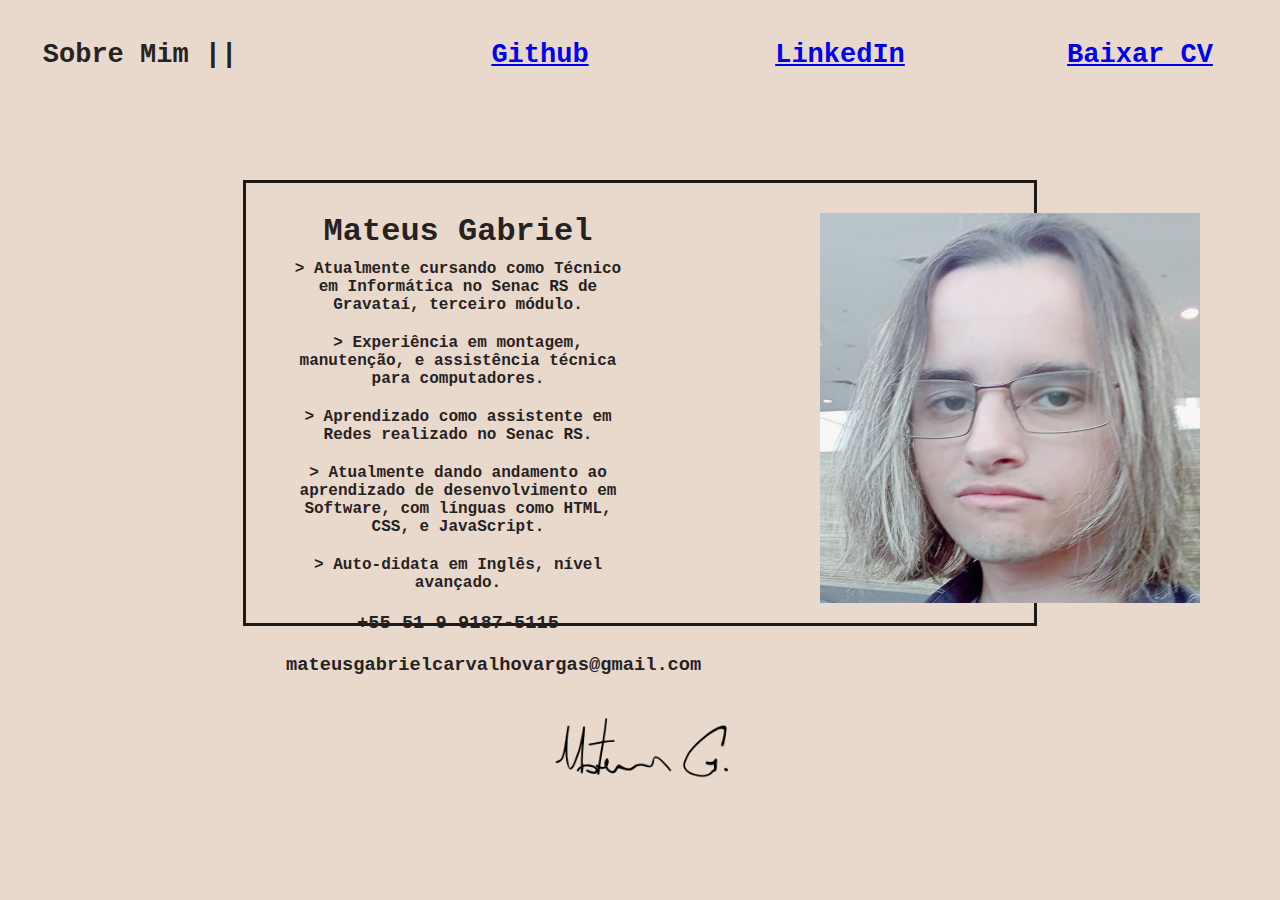
==== index.html @ 1a812ec5 "Adicionado o resto dos arquivos relevantes para o display do site em si." ====
<!DOCTYPE html>
<html lang="pt-br">
<head>
    <meta charset="UTF-8">
    <meta name="viewport" content="width=device-width, initial-scale=1.0">
    <title>Mateus Gabriel</title>
    <link rel="stylesheet" href="style.css">
</head>
<body>
    <div id="navbar">
        <div class="padding1"><h2>Sobre Mim ||</h2></div>
        <div class="padding2"></div>
        <div class="esq"><h2><a class="link" href="https://github.com/mateusgcvargas">Github</a></h2></div>
        <div class="centro"><h2><a class="link" href="https://www.linkedin.com/in/mateus-gabriel-carvalho-vargas-6a6a182a3/">LinkedIn</a></h2></div>
        <div class="dir"><h2><a class="link" href="cv_mateus.pdf" download="curriculo">Baixar CV</a></h2></div>
    </div>
    <div></div>
        <div id="box"> <!--Cria a caixa que contem o nome e a minha descrição, ela é separada ao meio por duas divs dentro de #conteudo -->
        <div id="conteudo">
            <div class="esq2"><h1>Mateus Gabriel</h1>
                <p class="prgf"><strong>> Atualmente cursando como Técnico em Informática no Senac RS de Gravataí, terceiro módulo.</strong></p>
                <p class="prgf"><strong>> Experiência em montagem, manutenção, e assistência técnica para computadores.</strong></p>
                <p class="prgf"><strong>> Aprendizado como assistente em Redes realizado no Senac RS.</strong></p>
                <p class="prgf"><strong>> Atualmente dando andamento ao aprendizado de desenvolvimento em Software, com línguas como HTML, CSS, e JavaScript.</strong></p>
                <p class="prgf"><strong>> Auto-didata em Inglês, nível avançado.</strong></p>
                <h3><p class="prgf">+55 51 9 9187-5115</p></h3>
                <h3><p class="prgf">mateusgabrielcarvalhovargas@gmail.com</p></h3> <!--Na div da direita, a foto é inserida, e editada no CSS-->
            </div>
            <!--Não esquecer de adicionar as logos do whatsapp e gmail ao lado das informações de contato-->
            <div class="dir2">
                <img class="foto" src="20240918_162316.jpg" alt="foto-mateus"></div>
            </div>
        </div>
    </div>
    <div id="assinatura">
        <img class="ass" src="signature.png" alt="assinatura">
    </div>

    
</body>
<script src="script.js"></script>
</html>
---- style.css ----
*{
    margin: 0;
}

body{
    background-color: rgb(233, 217, 204);
    font-family: 'Courier New', Courier, monospace;
}

#navbar{
    display: flex;
    text-align: center;
    margin: auto;
    padding: 40px;
    font-size:large;
}

.padding1{
    width: 25%;
    height: 100px;
    color: rgb(39, 34, 34);
}

.padding2{
    width: 25%;
    height: 100px;
    color: rgb(39, 34, 34);
}

.esq{
    width: 25%;
    height: 100px;
    color: rgb(39, 34, 34);
}

.centro{
    width: 50%;
    height: 100px;
    color: rgb(39, 34, 34);
}

.dir{
    width: 25%;
    height: 100px;
    color: rgb(39, 34, 34);
}

.link{
    width: 50%;
}

#box{
    margin: auto;
    width: 60%;
    height: 420px;
    border: 3px solid rgb(29, 26, 24);
    padding: 10px;

}

#conteudo{
    text-align: center;
    padding: 20px;
    display: flex;

}

.esq2{
    width: 50%;
    height: 100px;
    color: rgb(39, 34, 34);

}

.dir2{
    width: 50%;
    height: 100px;
    color: rgb(39, 34, 34);

}

.prgf{
    padding: 10px;
}

.foto{
    margin-left: 180px;
    margin-bottom: 80px;
    width:380px;
    height:390px
}

#assinatura{
    text-align: center;
    margin: auto;
    padding: 80px;
}

.ass{
    text-align: center;
    width: 350px;
}
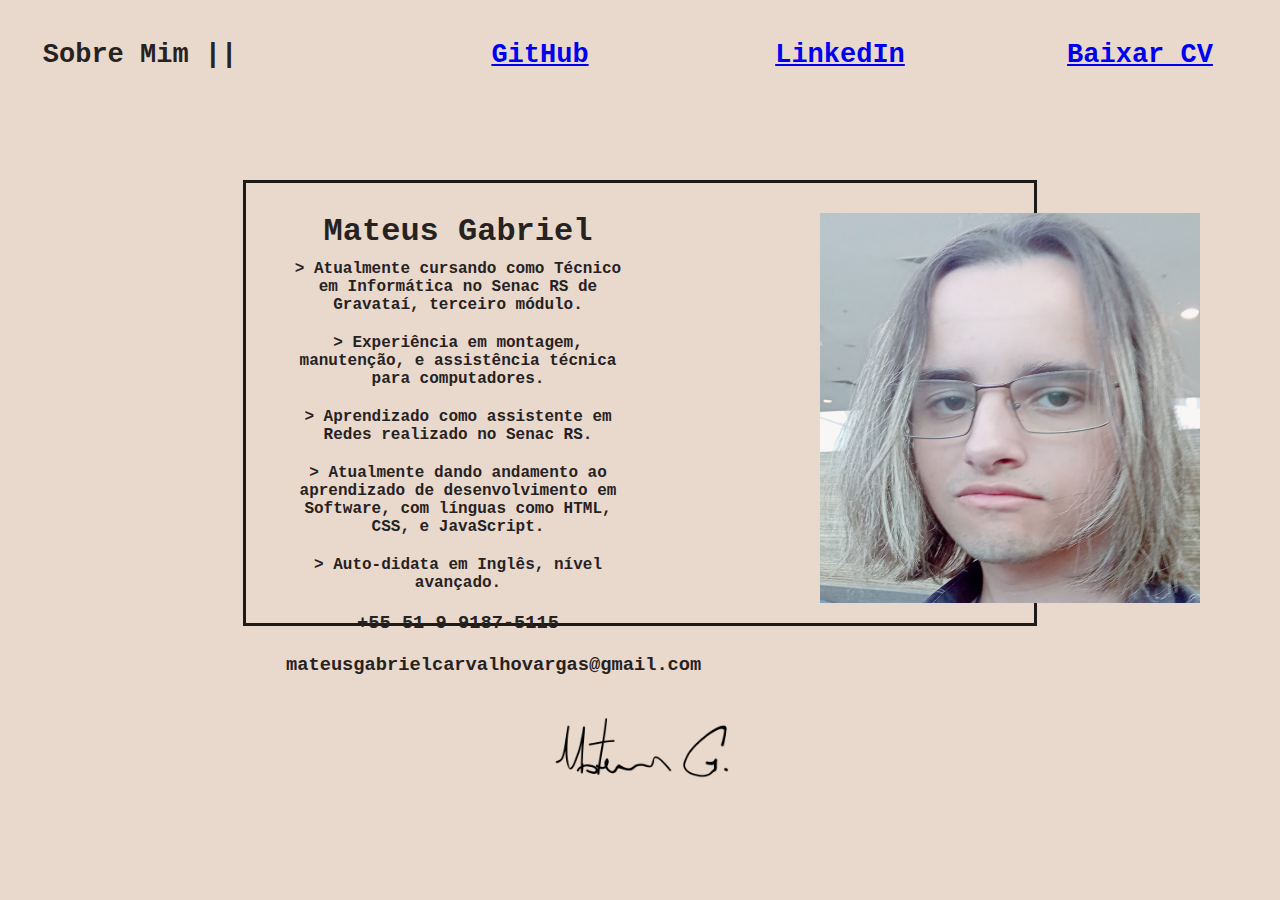
==== commit 1a8612b4: "Alterado o nome do hyperlink do GitHub para conter a capitalizaçao correta." ====
--- a/index.html
+++ b/index.html
@@ -10,7 +10,7 @@
     <div id="navbar">
         <div class="padding1"><h2>Sobre Mim ||</h2></div>
         <div class="padding2"></div>
-        <div class="esq"><h2><a class="link" href="https://github.com/mateusgcvargas">Github</a></h2></div>
+        <div class="esq"><h2><a class="link" href="https://github.com/mateusgcvargas">GitHub</a></h2></div>
         <div class="centro"><h2><a class="link" href="https://www.linkedin.com/in/mateus-gabriel-carvalho-vargas-6a6a182a3/">LinkedIn</a></h2></div>
         <div class="dir"><h2><a class="link" href="cv_mateus.pdf" download="curriculo">Baixar CV</a></h2></div>
     </div>
